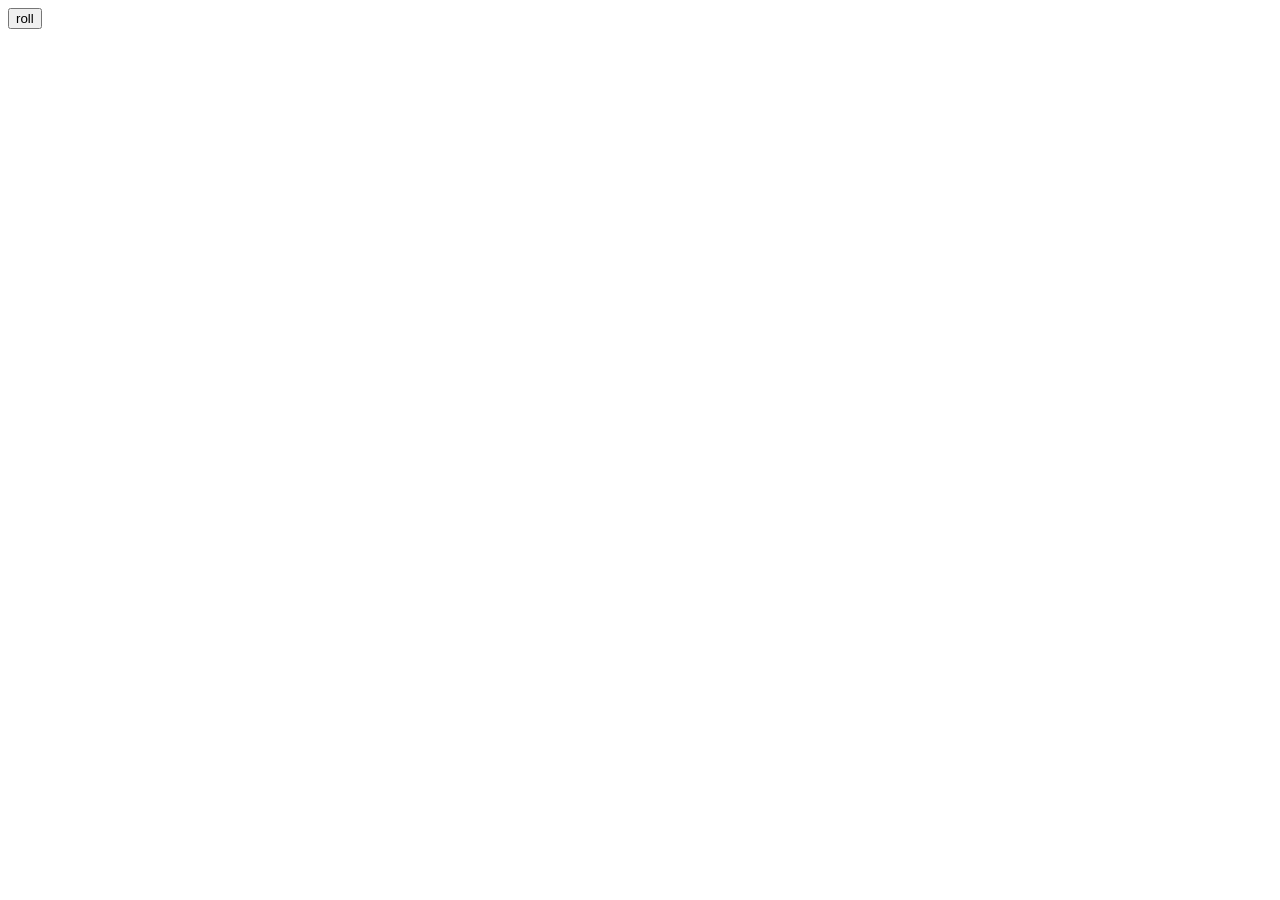
==== basics_01/random_number_generator/index.html @ 9893724e "add initial implementation of random number generator in index.html and index.js" ====
<!DOCTYPE html>
<html lang="en">
<head>
    <meta charset="UTF-8">
    <meta name="viewport" content="width=device-width, initial-scale=1.0">
    <title>My website</title>
    <link rel = "stylesheet" href = "styles.css" >

</head>
<body>
    <button id="myButton">roll</button><br>
    <label id = "mylabel1" class="mylabels"></label><br>
    <label id = "mylabel2" class="mylabels"></label><br>
    <label id = "mylabel3" class="mylabels"></label><br>
    <script src= "index.js"></script>
</body>
</html>
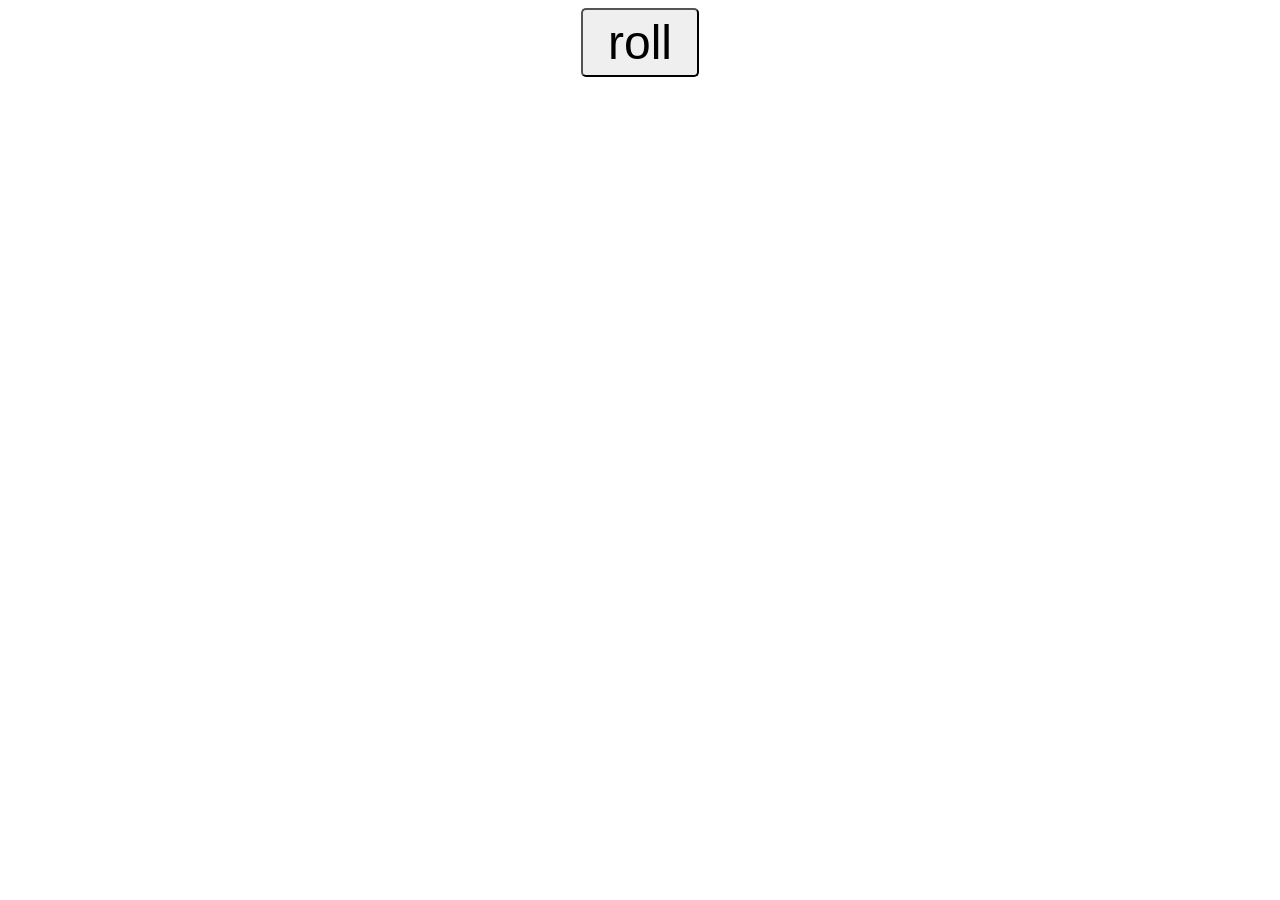
==== commit 555afda6: "add HTML structure and styles for random number generator; implement dice roll functionality in Java" ====
--- a/basics_01/random_number_generator/index.html
+++ b/basics_01/random_number_generator/index.html
@@ -1,17 +1,26 @@
 <!DOCTYPE html>
+<!-- Declares this file as an HTML5 document. -->
 <html lang="en">
+<!-- The page content is written in English. -->
 <head>
+    <!-- Sets the character encoding so text displays correctly. -->
     <meta charset="UTF-8">
+    <!-- Makes the page scale appropriately on phones and other screens. -->
     <meta name="viewport" content="width=device-width, initial-scale=1.0">
+    <!-- Text shown in the browser tab. -->
     <title>My website</title>
+    <!-- Loads the CSS rules from the stylesheet beside this HTML file. -->
     <link rel = "stylesheet" href = "styles.css" >
 
 </head>
 <body>
+    <!-- Clicking this button runs the dice-roll function in index.js. -->
     <button id="myButton">roll</button><br>
+    <!-- These labels display the first, second, and third dice results. -->
     <label id = "mylabel1" class="mylabels"></label><br>
     <label id = "mylabel2" class="mylabels"></label><br>
     <label id = "mylabel3" class="mylabels"></label><br>
+    <!-- Loads the JavaScript after the button and labels exist in the page. -->
     <script src= "index.js"></script>
 </body>
 </html>
--- a/basics_01/random_number_generator/styles.css
+++ b/basics_01/random_number_generator/styles.css
@@ -0,0 +1,18 @@
+/* Set the font for the page and center its contents. */
+body{
+    font-family: Verdana, Geneva, Tahoma, sans-serif;
+    text-align: center;
+
+}
+
+/* Select the roll button by its HTML id and make it large and rounded. */
+#myButton{
+    font-size: 3em;
+    padding: 5px 25px;
+    border-radius: 5px;
+}
+
+/* Apply a large font to all three dice result labels. */
+.mylabels{
+    font-size: 3em;
+}
